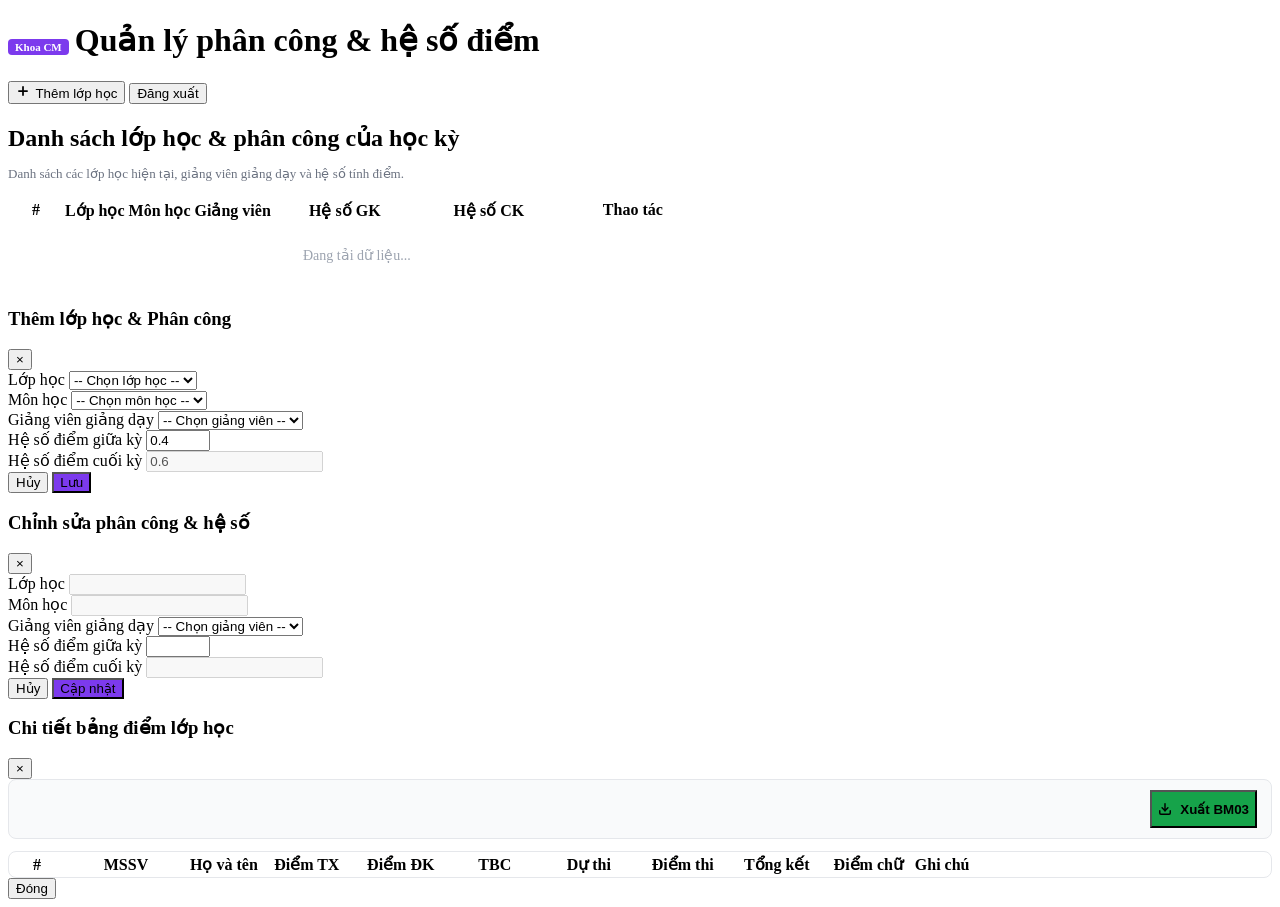
==== src/main/resources/templates/khoa-dashboard.html @ fa386c43 "fix" ====
<!DOCTYPE html>
<html lang="vi" xmlns:th="http://www.thymeleaf.org">
<head>
    <meta charset="UTF-8">
    <meta name="viewport" content="width=device-width, initial-scale=1.0">
    <title>Khoa Chuyên Môn - Quản lý lớp học & phân công</title>
    <link rel="stylesheet" href="/styles.css">
    <style>
        .tag-badge {
            display: inline-block;
            font-size: 11px;
            font-weight: 700;
            padding: 2px 7px;
            border-radius: 4px;
            background: #7c3aed;
            color: #fff;
            margin-right: 6px;
        }
        .section-subtitle {
            font-size: 13px;
            color: #6b7280;
            margin: -6px 0 16px;
        }
        .empty-state {
            text-align: center;
            color: #9ca3af;
            padding: 24px;
            font-size: 14px;
        }
        .btn-purple {
            background: #7c3aed;
        }
        .btn-success {
            background: #16a34a;
        }
        .btn-actions-container {
            display: flex;
            align-items: center;
            justify-content: center;
            gap: 6px;
        }
        .badge-status {
            padding: 2px 6px;
            border-radius: 4px;
            font-size: 11px;
            font-weight: bold;
        }
        .badge-status.success {
            background: #dcfce7;
            color: #15803d;
        }
        .badge-status.error {
            background: #fee2e2;
            color: #b91c1c;
        }
    </style>
</head>
<body>
<header class="topbar">
    <div>
        <h1><span class="tag-badge">Khoa CM</span>Quản lý phân công &amp; hệ số điểm</h1>
        <p class="muted" th:text="${hoTen}"></p>
    </div>
    <div class="topbar-actions">
        <button id="btnMoAddModal" class="btn-add-class" type="button">
            <svg width="14" height="14" viewBox="0 0 24 24" fill="none" stroke="currentColor" stroke-width="3" stroke-linecap="round" stroke-linejoin="round" style="margin-right: 2px;"><line x1="12" y1="5" x2="12" y2="19"></line><line x1="5" y1="12" x2="19" y2="12"></line></svg>
            Thêm lớp học
        </button>
        <button id="dangXuatBtn" class="secondary" type="button">Đăng xuất</button>
    </div>
</header>

<main class="layout">
    <section class="panel">
        <h2>Danh sách lớp học &amp; phân công của học kỳ</h2>
        <p class="section-subtitle">Danh sách các lớp học hiện tại, giảng viên giảng dạy và hệ số tính điểm.</p>
        <table>
            <thead>
            <tr>
                <th style="width: 50px; text-align: center;">#</th>
                <th>Lớp học</th>
                <th>Môn học</th>
                <th>Giảng viên</th>
                <th style="width: 140px; text-align: center;">Hệ số GK</th>
                <th style="width: 140px; text-align: center;">Hệ số CK</th>
                <th style="width: 140px; text-align: center;">Thao tác</th>
            </tr>
            </thead>
            <tbody id="bangPhanCongBody">
            <tr><td colspan="7" class="empty-state">Đang tải dữ liệu...</td></tr>
            </tbody>
        </table>
    </section>
</main>

<!-- Modal 1: Add Class -->
<div id="addModal" class="modal">
    <div class="modal-content">
        <div class="modal-header">
            <h3>Thêm lớp học &amp; Phân công</h3>
            <button class="close-btn" onclick="dongModal('addModal')">&times;</button>
        </div>
        <div class="form-group">
            <label for="addLopHoc">Lớp học</label>
            <select id="addLopHoc">
                <option value="">-- Chọn lớp học --</option>
            </select>
        </div>
        <div class="form-group">
            <label for="addMonHoc">Môn học</label>
            <select id="addMonHoc">
                <option value="">-- Chọn môn học --</option>
            </select>
        </div>
        <div class="form-group">
            <label for="addGiangVien">Giảng viên giảng dạy</label>
            <select id="addGiangVien">
                <option value="">-- Chọn giảng viên --</option>
            </select>
        </div>
        <div class="form-group">
            <label for="addHeSoGK">Hệ số điểm giữa kỳ</label>
            <input id="addHeSoGK" type="number" min="0.01" max="0.99" step="0.01" value="0.4">
        </div>
        <div class="form-group">
            <label for="addHeSoCK">Hệ số điểm cuối kỳ</label>
            <input id="addHeSoCK" type="number" value="0.6" disabled>
        </div>
        <div class="modal-footer">
            <button class="secondary" onclick="dongModal('addModal')">Hủy</button>
            <button id="btnSubmitAdd" class="btn-purple">Lưu</button>
        </div>
    </div>
</div>

<!-- Modal 2: Edit Class -->
<div id="editModal" class="modal">
    <div class="modal-content">
        <div class="modal-header">
            <h3>Chỉnh sửa phân công &amp; hệ số</h3>
            <button class="close-btn" onclick="dongModal('editModal')">&times;</button>
        </div>
        <input type="hidden" id="editPhanCongId">
        <div class="form-group">
            <label>Lớp học</label>
            <input id="editLopHocText" type="text" disabled>
        </div>
        <div class="form-group">
            <label>Môn học</label>
            <input id="editMonHocText" type="text" disabled>
        </div>
        <div class="form-group">
            <label for="editGiangVien">Giảng viên giảng dạy</label>
            <select id="editGiangVien">
                <option value="">-- Chọn giảng viên --</option>
            </select>
        </div>
        <div class="form-group">
            <label for="editHeSoGK">Hệ số điểm giữa kỳ</label>
            <input id="editHeSoGK" type="number" min="0.01" max="0.99" step="0.01">
        </div>
        <div class="form-group">
            <label for="editHeSoCK">Hệ số điểm cuối kỳ</label>
            <input id="editHeSoCK" type="number" disabled>
        </div>
        <div class="modal-footer">
            <button class="secondary" onclick="dongModal('editModal')">Hủy</button>
            <button id="btnSubmitEdit" class="btn-purple">Cập nhật</button>
        </div>
    </div>
</div>

<!-- Modal 3: View Score Sheet -->
<div id="viewModal" class="modal">
    <div class="modal-content large">
        <div class="modal-header">
            <h3>Chi tiết bảng điểm lớp học</h3>
            <button class="close-btn" onclick="dongModal('viewModal')">&times;</button>
        </div>
        <div style="display: flex; justify-content: space-between; align-items: center; margin-bottom: 12px; background: #f9fafb; padding: 10px 14px; border-radius: 8px; border: 1px solid #e5e7eb;">
            <div id="viewMetaInfo" style="font-size: 14px; color: #4b5563; line-height: 1.5;">
                <!-- filled dynamically -->
            </div>
            <button id="btnXuatBM03" class="btn-success" style="display: inline-flex; align-items: center; gap: 6px; font-weight: bold; height: 38px;">
                <svg width="14" height="14" viewBox="0 0 24 24" fill="none" stroke="currentColor" stroke-width="2.5" stroke-linecap="round" stroke-linejoin="round" style="margin-right: 2px;"><path d="M21 15v4a2 2 0 0 1-2 2H5a2 2 0 0 1-2-2v-4"></path><polyline points="7 10 12 15 17 10"></polyline><line x1="12" y1="15" x2="12" y2="3"></line></svg>
                Xuất BM03
            </button>
        </div>
        <div style="max-height: 380px; overflow-y: auto; border: 1px solid #e5e7eb; border-radius: 8px;">
            <table>
                <thead>
                <tr>
                    <th style="width: 50px; text-align: center;">#</th>
                    <th style="width: 120px; text-align: center;">MSSV</th>
                    <th>Họ và tên</th>
                    <th style="width: 90px; text-align: center;">Điểm TX</th>
                    <th style="width: 90px; text-align: center;">Điểm ĐK</th>
                    <th style="width: 90px; text-align: center;">TBC</th>
                    <th style="width: 90px; text-align: center;">Dự thi</th>
                    <th style="width: 90px; text-align: center;">Điểm thi</th>
                    <th style="width: 90px; text-align: center;">Tổng kết</th>
                    <th style="width: 85px; text-align: center;">Điểm chữ</th>
                    <th>Ghi chú</th>
                </tr>
                </thead>
                <tbody id="bangDiemBody">
                <!-- filled dynamically -->
                </tbody>
            </table>
        </div>
        <div class="modal-footer">
            <button class="secondary" onclick="dongModal('viewModal')">Đóng</button>
        </div>
    </div>
</div>

<div id="toast" class="toast"></div>
<script src="/khoa.js"></script>
</body>
</html>
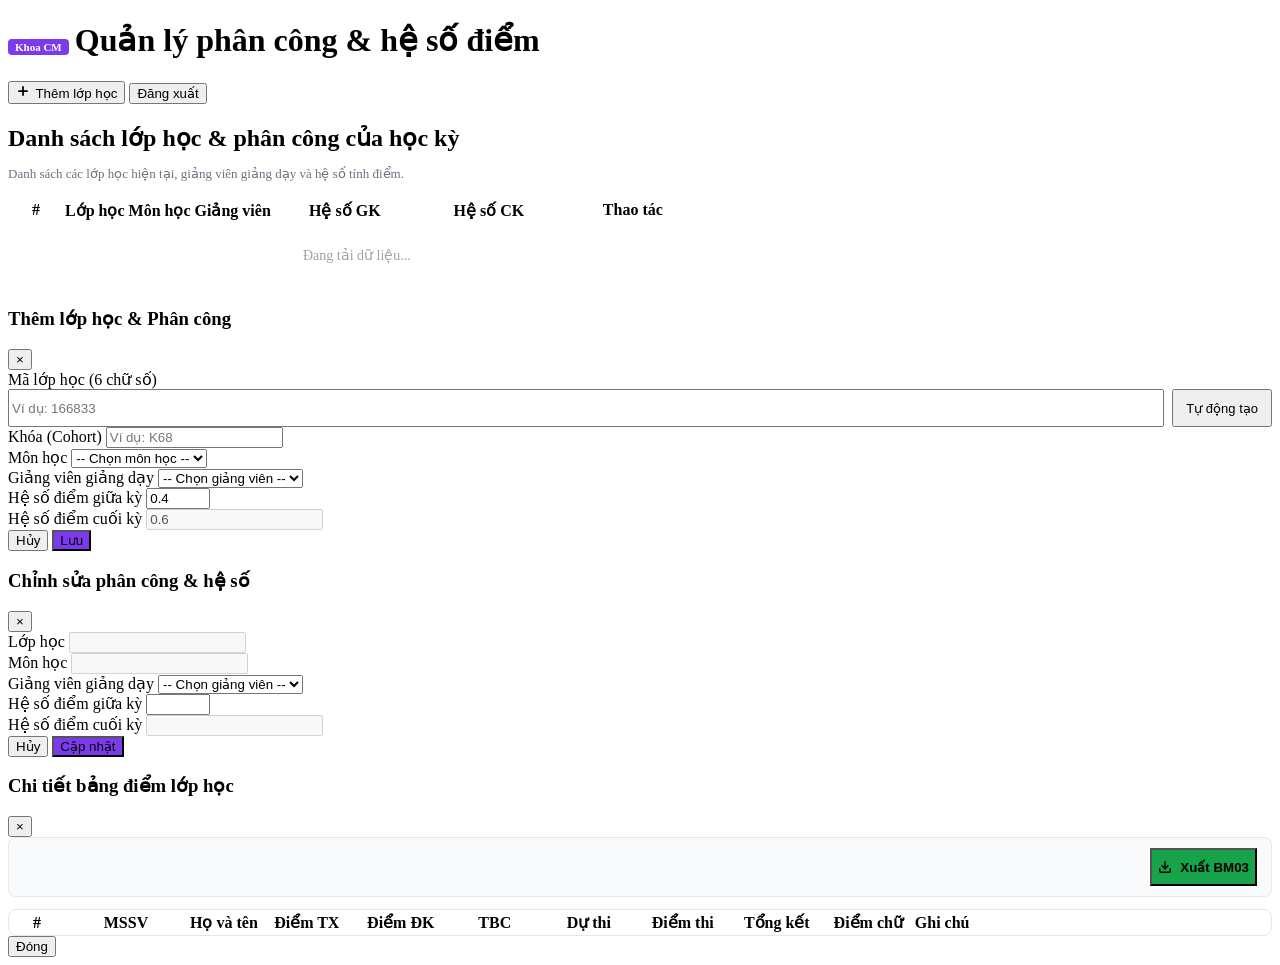
==== commit 0f67b93b: "change class id logic" ====
--- a/src/main/resources/templates/khoa-dashboard.html
+++ b/src/main/resources/templates/khoa-dashboard.html
@@ -101,10 +101,15 @@
             <button class="close-btn" onclick="dongModal('addModal')">&times;</button>
         </div>
         <div class="form-group">
-            <label for="addLopHoc">Lớp học</label>
-            <select id="addLopHoc">
-                <option value="">-- Chọn lớp học --</option>
-            </select>
+            <label for="addLopHocInput">Mã lớp học (6 chữ số)</label>
+            <div style="display: flex; gap: 8px;">
+                <input id="addLopHocInput" type="text" placeholder="Ví dụ: 166833" maxlength="6" style="flex: 1;">
+                <button id="btnTuDongTaoLop" type="button" class="secondary" style="height: 38px; white-space: nowrap; padding: 0 12px; font-size: 13px;">Tự động tạo</button>
+            </div>
+        </div>
+        <div class="form-group">
+            <label for="addLopHocKhoa">Khóa (Cohort)</label>
+            <input id="addLopHocKhoa" type="text" placeholder="Ví dụ: K68">
         </div>
         <div class="form-group">
             <label for="addMonHoc">Môn học</label>
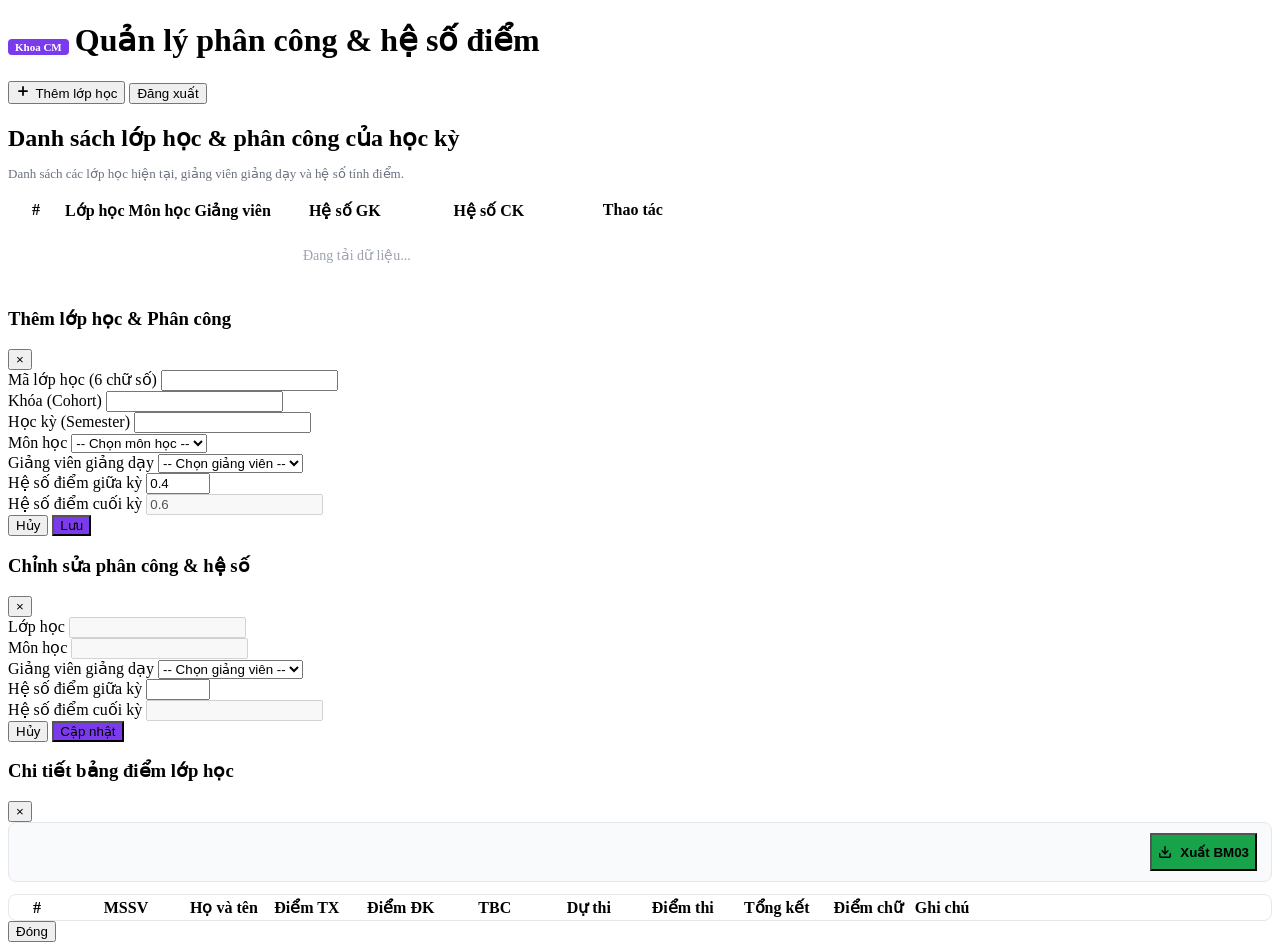
==== commit 84d3c9f4: "fix reduce friction" ====
--- a/src/main/resources/templates/khoa-dashboard.html
+++ b/src/main/resources/templates/khoa-dashboard.html
@@ -102,14 +102,15 @@
         </div>
         <div class="form-group">
             <label for="addLopHocInput">Mã lớp học (6 chữ số)</label>
-            <div style="display: flex; gap: 8px;">
-                <input id="addLopHocInput" type="text" placeholder="Ví dụ: 166833" maxlength="6" style="flex: 1;">
-                <button id="btnTuDongTaoLop" type="button" class="secondary" style="height: 38px; white-space: nowrap; padding: 0 12px; font-size: 13px;">Tự động tạo</button>
-            </div>
+            <input id="addLopHocInput" type="text" maxlength="6">
         </div>
         <div class="form-group">
             <label for="addLopHocKhoa">Khóa (Cohort)</label>
-            <input id="addLopHocKhoa" type="text" placeholder="Ví dụ: K68">
+            <input id="addLopHocKhoa" type="text">
+        </div>
+        <div class="form-group">
+            <label for="addHocKy">Học kỳ (Semester)</label>
+            <input id="addHocKy" type="text">
         </div>
         <div class="form-group">
             <label for="addMonHoc">Môn học</label>
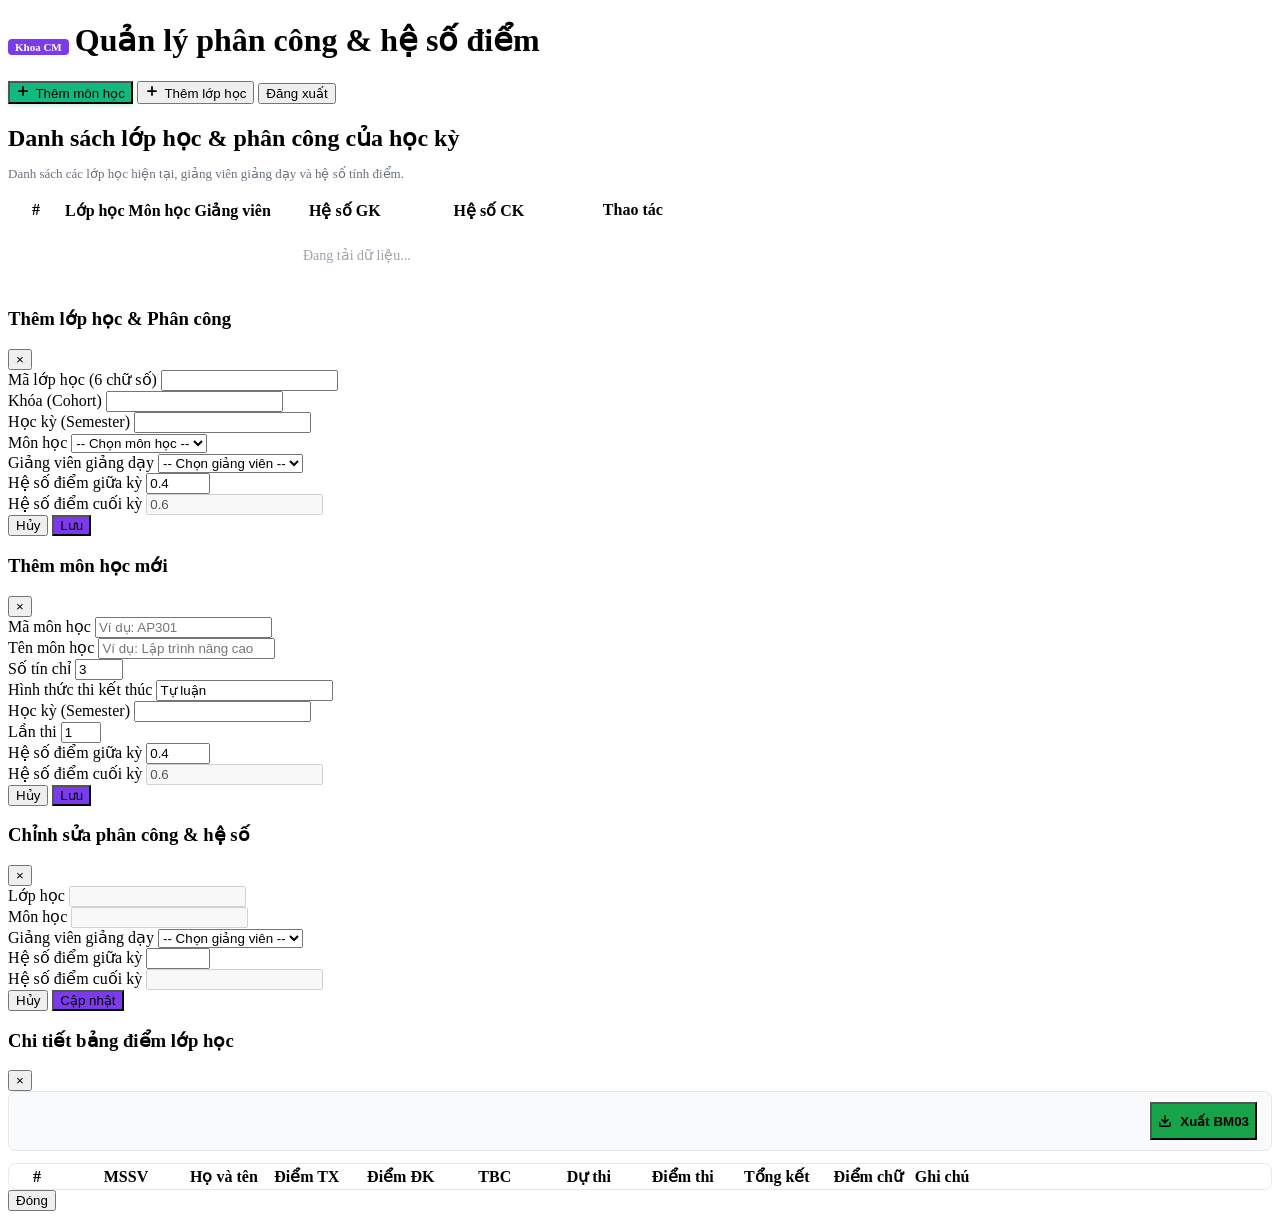
==== commit 20523aaa: "fix ko them lop dc" ====
--- a/src/main/resources/templates/khoa-dashboard.html
+++ b/src/main/resources/templates/khoa-dashboard.html
@@ -53,6 +53,14 @@
             background: #fee2e2;
             color: #b91c1c;
         }
+        .btn-green {
+            background-color: #10b981 !important;
+            box-shadow: 0 2px 4px rgba(16, 185, 129, 0.2) !important;
+        }
+        .btn-green:hover {
+            background-color: #059669 !important;
+            box-shadow: 0 4px 6px rgba(16, 185, 129, 0.3) !important;
+        }
     </style>
 </head>
 <body>
@@ -62,6 +70,10 @@
         <p class="muted" th:text="${hoTen}"></p>
     </div>
     <div class="topbar-actions">
+        <button id="btnMoAddMonHocModal" class="btn-add-class btn-green" type="button">
+            <svg width="14" height="14" viewBox="0 0 24 24" fill="none" stroke="currentColor" stroke-width="3" stroke-linecap="round" stroke-linejoin="round" style="margin-right: 2px;"><line x1="12" y1="5" x2="12" y2="19"></line><line x1="5" y1="12" x2="19" y2="12"></line></svg>
+            Thêm môn học
+        </button>
         <button id="btnMoAddModal" class="btn-add-class" type="button">
             <svg width="14" height="14" viewBox="0 0 24 24" fill="none" stroke="currentColor" stroke-width="3" stroke-linecap="round" stroke-linejoin="round" style="margin-right: 2px;"><line x1="12" y1="5" x2="12" y2="19"></line><line x1="5" y1="12" x2="19" y2="12"></line></svg>
             Thêm lớp học
@@ -139,6 +151,52 @@
     </div>
 </div>
 
+<!-- Modal 1.5: Add Subject -->
+<div id="addMonHocModal" class="modal">
+    <div class="modal-content">
+        <div class="modal-header">
+            <h3>Thêm môn học mới</h3>
+            <button class="close-btn" onclick="dongModal('addMonHocModal')">&times;</button>
+        </div>
+        <div class="form-group">
+            <label for="addMaMHInput">Mã môn học</label>
+            <input id="addMaMHInput" type="text" placeholder="Ví dụ: AP301">
+        </div>
+        <div class="form-group">
+            <label for="addTenMonHocInput">Tên môn học</label>
+            <input id="addTenMonHocInput" type="text" placeholder="Ví dụ: Lập trình nâng cao">
+        </div>
+        <div class="form-group">
+            <label for="addSoTinChiInput">Số tín chỉ</label>
+            <input id="addSoTinChiInput" type="number" min="1" max="10" value="3">
+        </div>
+        <div class="form-group">
+            <label for="addHinhThucThiInput">Hình thức thi kết thúc</label>
+            <input id="addHinhThucThiInput" type="text" placeholder="Ví dụ: Tự luận hoặc Trắc nghiệm" value="Tự luận">
+        </div>
+        <div class="form-group">
+            <label for="addMonHocHocKy">Học kỳ (Semester)</label>
+            <input id="addMonHocHocKy" type="text">
+        </div>
+        <div class="form-group">
+            <label for="addMonHocLanThi">Lần thi</label>
+            <input id="addMonHocLanThi" type="number" min="1" max="5" value="1">
+        </div>
+        <div class="form-group">
+            <label for="addMonHocHeSoGK">Hệ số điểm giữa kỳ</label>
+            <input id="addMonHocHeSoGK" type="number" min="0.01" max="0.99" step="0.01" value="0.4">
+        </div>
+        <div class="form-group">
+            <label for="addMonHocHeSoCK">Hệ số điểm cuối kỳ</label>
+            <input id="addMonHocHeSoCK" type="number" value="0.6" disabled>
+        </div>
+        <div class="modal-footer">
+            <button class="secondary" onclick="dongModal('addMonHocModal')">Hủy</button>
+            <button id="btnSubmitAddMonHoc" class="btn-purple">Lưu</button>
+        </div>
+    </div>
+</div>
+
 <!-- Modal 2: Edit Class -->
 <div id="editModal" class="modal">
     <div class="modal-content">
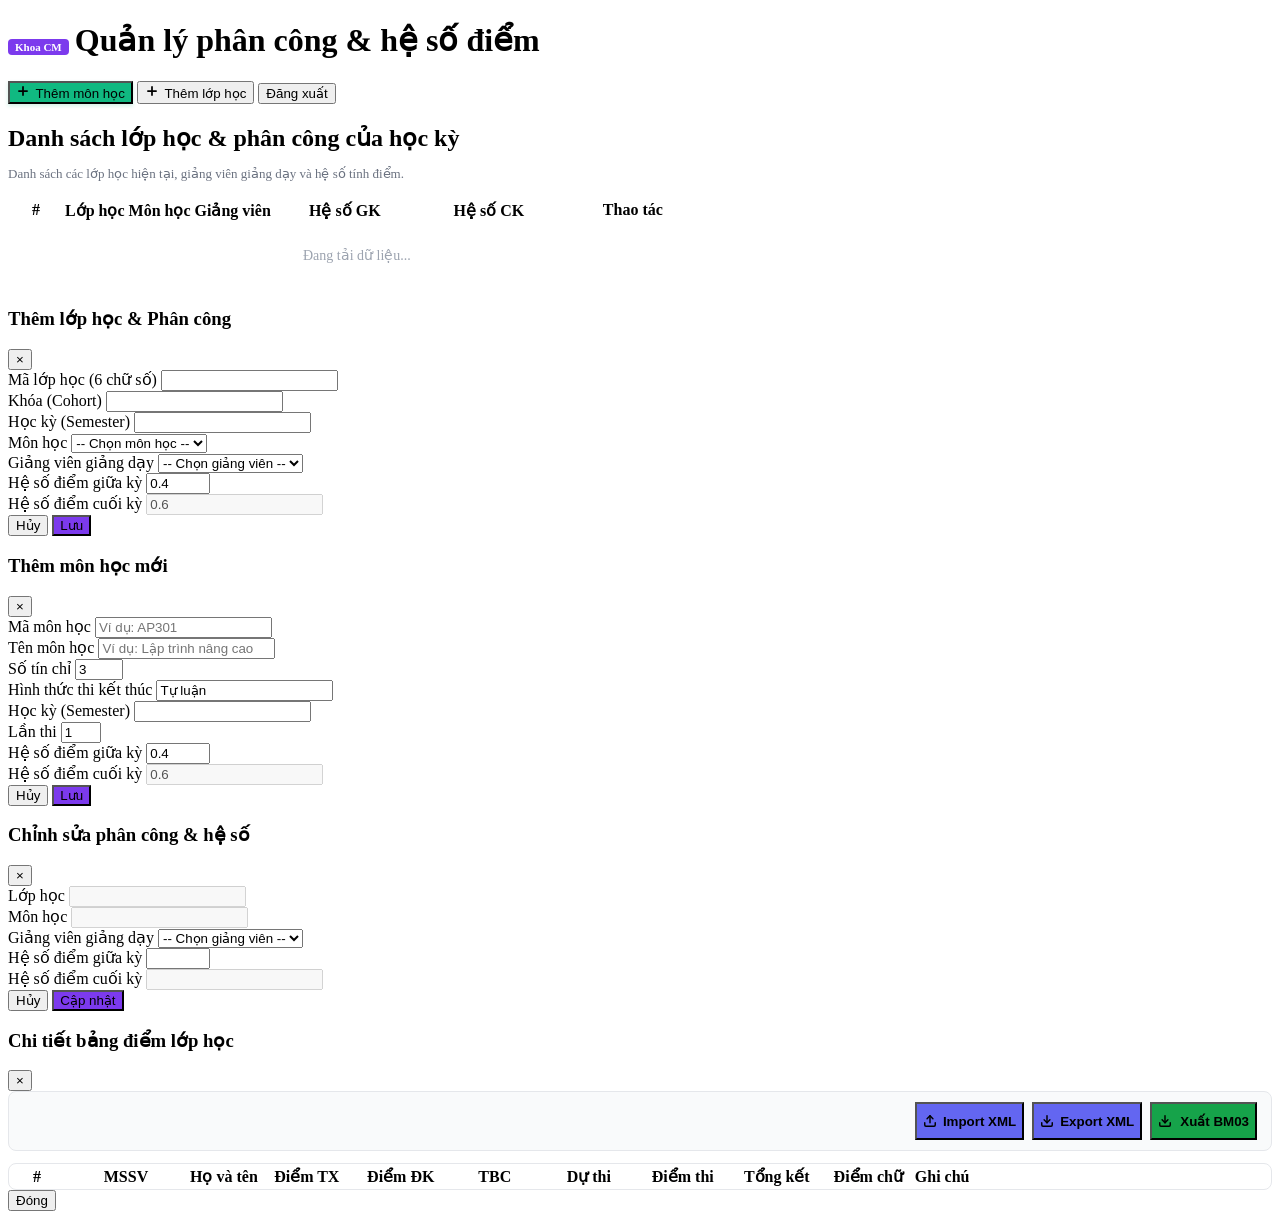
==== commit 9e5a0dd0: "add xml import" ====
--- a/src/main/resources/templates/khoa-dashboard.html
+++ b/src/main/resources/templates/khoa-dashboard.html
@@ -245,10 +245,21 @@
             <div id="viewMetaInfo" style="font-size: 14px; color: #4b5563; line-height: 1.5;">
                 <!-- filled dynamically -->
             </div>
-            <button id="btnXuatBM03" class="btn-success" style="display: inline-flex; align-items: center; gap: 6px; font-weight: bold; height: 38px;">
-                <svg width="14" height="14" viewBox="0 0 24 24" fill="none" stroke="currentColor" stroke-width="2.5" stroke-linecap="round" stroke-linejoin="round" style="margin-right: 2px;"><path d="M21 15v4a2 2 0 0 1-2 2H5a2 2 0 0 1-2-2v-4"></path><polyline points="7 10 12 15 17 10"></polyline><line x1="12" y1="15" x2="12" y2="3"></line></svg>
-                Xuất BM03
-            </button>
+            <div style="display: flex; gap: 8px;">
+                <input type="file" id="importKhoaXmlInput" accept=".xml" style="display: none;">
+                <button id="btnImportKhoaXml" class="btn-success" style="display: inline-flex; align-items: center; gap: 6px; font-weight: bold; height: 38px; background-color: #6366f1;">
+                    <svg width="14" height="14" viewBox="0 0 24 24" fill="none" stroke="currentColor" stroke-width="2.5" stroke-linecap="round" stroke-linejoin="round"><path d="M21 15v4a2 2 0 0 1-2 2H5a2 2 0 0 1-2-2v-4"></path><polyline points="17 8 12 3 7 8"></polyline><line x1="12" y1="3" x2="12" y2="15"></line></svg>
+                    Import XML
+                </button>
+                <button id="btnExportKhoaXml" class="btn-success" style="display: inline-flex; align-items: center; gap: 6px; font-weight: bold; height: 38px; background-color: #6366f1;">
+                    <svg width="14" height="14" viewBox="0 0 24 24" fill="none" stroke="currentColor" stroke-width="2.5" stroke-linecap="round" stroke-linejoin="round"><path d="M21 15v4a2 2 0 0 1-2 2H5a2 2 0 0 1-2-2v-4"></path><polyline points="7 10 12 15 17 10"></polyline><line x1="12" y1="15" x2="12" y2="3"></line></svg>
+                    Export XML
+                </button>
+                <button id="btnXuatBM03" class="btn-success" style="display: inline-flex; align-items: center; gap: 6px; font-weight: bold; height: 38px;">
+                    <svg width="14" height="14" viewBox="0 0 24 24" fill="none" stroke="currentColor" stroke-width="2.5" stroke-linecap="round" stroke-linejoin="round" style="margin-right: 2px;"><path d="M21 15v4a2 2 0 0 1-2 2H5a2 2 0 0 1-2-2v-4"></path><polyline points="7 10 12 15 17 10"></polyline><line x1="12" y1="15" x2="12" y2="3"></line></svg>
+                    Xuất BM03
+                </button>
+            </div>
         </div>
         <div style="max-height: 380px; overflow-y: auto; border: 1px solid #e5e7eb; border-radius: 8px;">
             <table>
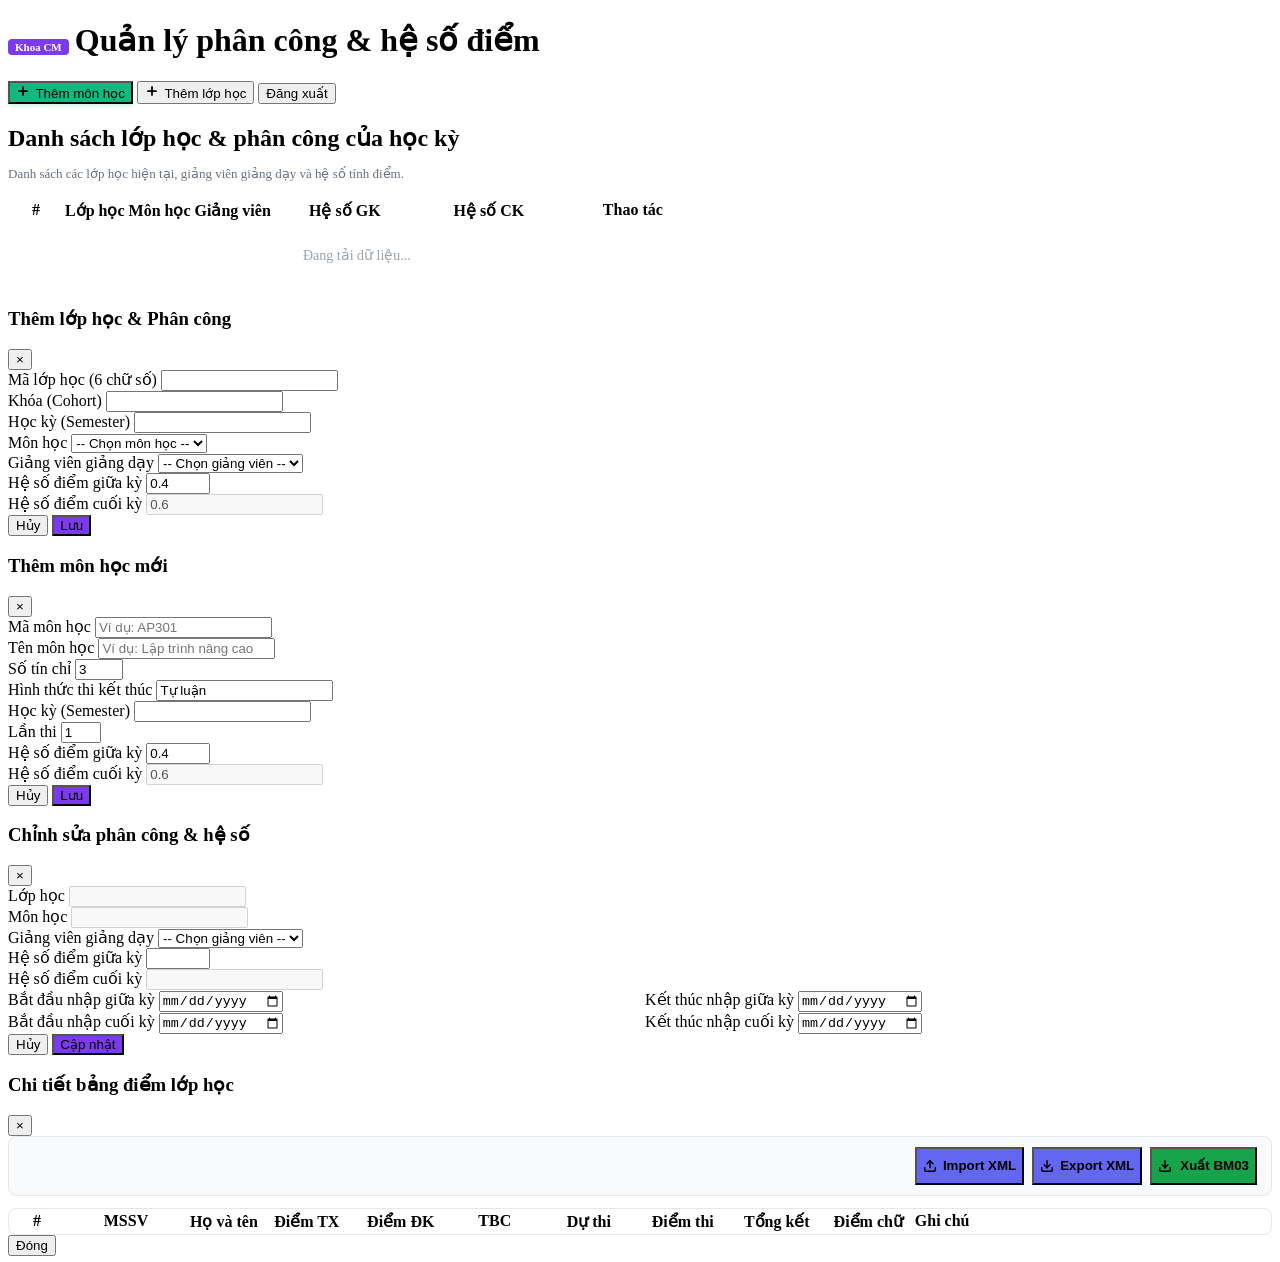
==== commit cef2b3c2: "block nhap diem theo date" ====
--- a/src/main/resources/templates/khoa-dashboard.html
+++ b/src/main/resources/templates/khoa-dashboard.html
@@ -227,6 +227,26 @@
             <label for="editHeSoCK">Hệ số điểm cuối kỳ</label>
             <input id="editHeSoCK" type="number" disabled>
         </div>
+        <div class="form-group" style="display: flex; gap: 10px;">
+            <div style="flex: 1;">
+                <label for="editNgayBatDauGK">Bắt đầu nhập giữa kỳ</label>
+                <input id="editNgayBatDauGK" type="date">
+            </div>
+            <div style="flex: 1;">
+                <label for="editNgayKetThucGK">Kết thúc nhập giữa kỳ</label>
+                <input id="editNgayKetThucGK" type="date">
+            </div>
+        </div>
+        <div class="form-group" style="display: flex; gap: 10px;">
+            <div style="flex: 1;">
+                <label for="editNgayBatDauCK">Bắt đầu nhập cuối kỳ</label>
+                <input id="editNgayBatDauCK" type="date">
+            </div>
+            <div style="flex: 1;">
+                <label for="editNgayKetThucCK">Kết thúc nhập cuối kỳ</label>
+                <input id="editNgayKetThucCK" type="date">
+            </div>
+        </div>
         <div class="modal-footer">
             <button class="secondary" onclick="dongModal('editModal')">Hủy</button>
             <button id="btnSubmitEdit" class="btn-purple">Cập nhật</button>
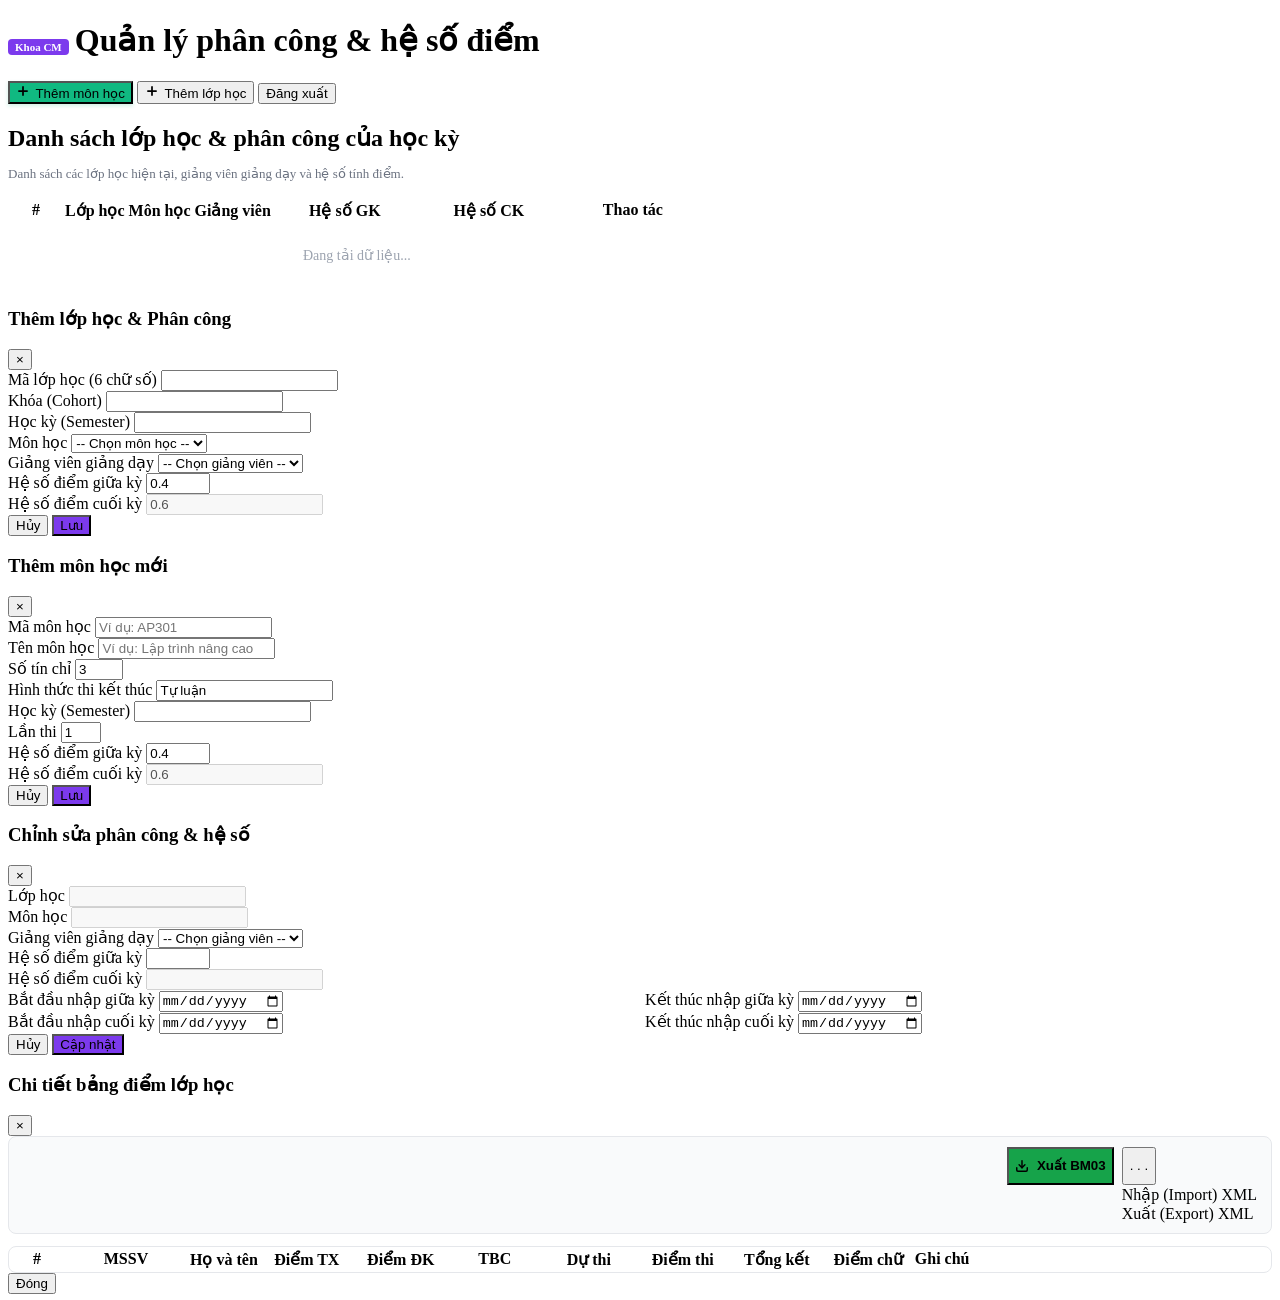
==== commit 10684d2f: "ui change again" ====
--- a/src/main/resources/templates/khoa-dashboard.html
+++ b/src/main/resources/templates/khoa-dashboard.html
@@ -267,18 +267,17 @@
             </div>
             <div style="display: flex; gap: 8px;">
                 <input type="file" id="importKhoaXmlInput" accept=".xml" style="display: none;">
-                <button id="btnImportKhoaXml" class="btn-success" style="display: inline-flex; align-items: center; gap: 6px; font-weight: bold; height: 38px; background-color: #6366f1;">
-                    <svg width="14" height="14" viewBox="0 0 24 24" fill="none" stroke="currentColor" stroke-width="2.5" stroke-linecap="round" stroke-linejoin="round"><path d="M21 15v4a2 2 0 0 1-2 2H5a2 2 0 0 1-2-2v-4"></path><polyline points="17 8 12 3 7 8"></polyline><line x1="12" y1="3" x2="12" y2="15"></line></svg>
-                    Import XML
-                </button>
-                <button id="btnExportKhoaXml" class="btn-success" style="display: inline-flex; align-items: center; gap: 6px; font-weight: bold; height: 38px; background-color: #6366f1;">
-                    <svg width="14" height="14" viewBox="0 0 24 24" fill="none" stroke="currentColor" stroke-width="2.5" stroke-linecap="round" stroke-linejoin="round"><path d="M21 15v4a2 2 0 0 1-2 2H5a2 2 0 0 1-2-2v-4"></path><polyline points="7 10 12 15 17 10"></polyline><line x1="12" y1="15" x2="12" y2="3"></line></svg>
-                    Export XML
-                </button>
                 <button id="btnXuatBM03" class="btn-success" style="display: inline-flex; align-items: center; gap: 6px; font-weight: bold; height: 38px;">
                     <svg width="14" height="14" viewBox="0 0 24 24" fill="none" stroke="currentColor" stroke-width="2.5" stroke-linecap="round" stroke-linejoin="round" style="margin-right: 2px;"><path d="M21 15v4a2 2 0 0 1-2 2H5a2 2 0 0 1-2-2v-4"></path><polyline points="7 10 12 15 17 10"></polyline><line x1="12" y1="15" x2="12" y2="3"></line></svg>
                     Xuất BM03
                 </button>
+                <div class="dropdown">
+                    <button class="dropbtn" type="button" title="Tùy chọn" style="height: 38px; line-height: 1;">. . .</button>
+                    <div class="dropdown-content">
+                        <div id="btnImportKhoaXml">Nhập (Import) XML</div>
+                        <div id="btnExportKhoaXml">Xuất (Export) XML</div>
+                    </div>
+                </div>
             </div>
         </div>
         <div style="max-height: 380px; overflow-y: auto; border: 1px solid #e5e7eb; border-radius: 8px;">
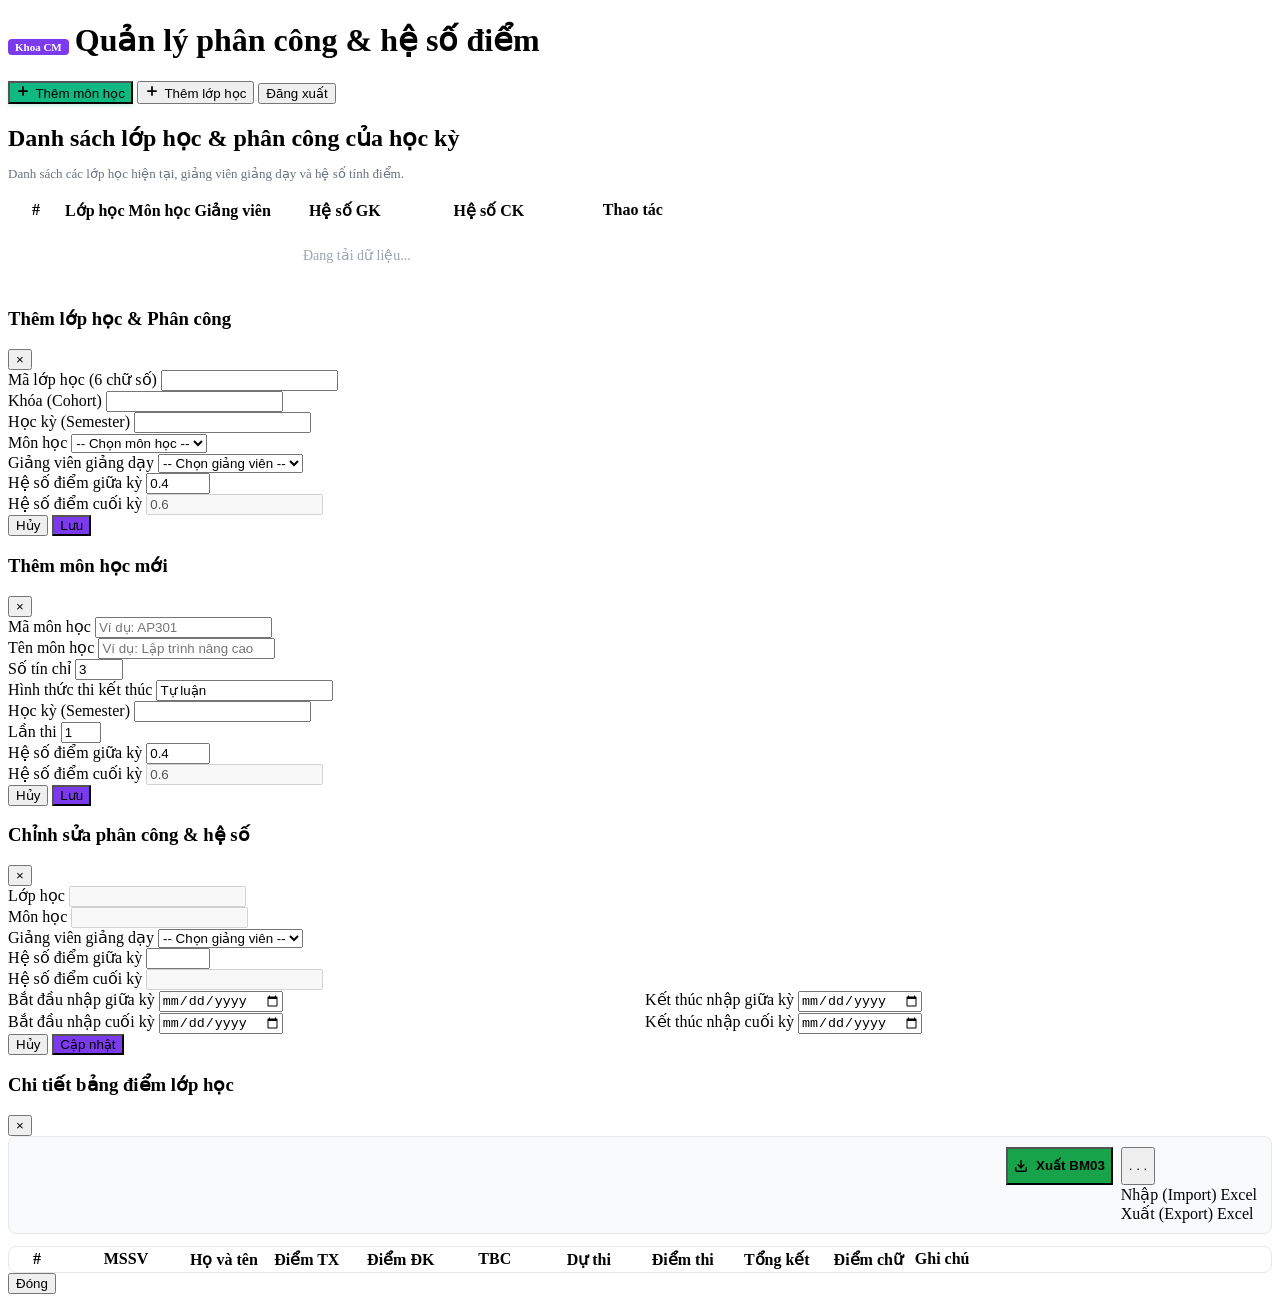
==== commit b93d3532: "import via excel + ui minor change" ====
--- a/src/main/resources/templates/khoa-dashboard.html
+++ b/src/main/resources/templates/khoa-dashboard.html
@@ -266,7 +266,7 @@
                 <!-- filled dynamically -->
             </div>
             <div style="display: flex; gap: 8px;">
-                <input type="file" id="importKhoaXmlInput" accept=".xml" style="display: none;">
+                <input type="file" id="importKhoaXmlInput" accept=".xlsx" style="display: none;">
                 <button id="btnXuatBM03" class="btn-success" style="display: inline-flex; align-items: center; gap: 6px; font-weight: bold; height: 38px;">
                     <svg width="14" height="14" viewBox="0 0 24 24" fill="none" stroke="currentColor" stroke-width="2.5" stroke-linecap="round" stroke-linejoin="round" style="margin-right: 2px;"><path d="M21 15v4a2 2 0 0 1-2 2H5a2 2 0 0 1-2-2v-4"></path><polyline points="7 10 12 15 17 10"></polyline><line x1="12" y1="15" x2="12" y2="3"></line></svg>
                     Xuất BM03
@@ -274,8 +274,8 @@
                 <div class="dropdown">
                     <button class="dropbtn" type="button" title="Tùy chọn" style="height: 38px; line-height: 1;">. . .</button>
                     <div class="dropdown-content">
-                        <div id="btnImportKhoaXml">Nhập (Import) XML</div>
-                        <div id="btnExportKhoaXml">Xuất (Export) XML</div>
+                        <div id="btnImportKhoaXml">Nhập (Import) Excel</div>
+                        <div id="btnExportKhoaXml">Xuất (Export) Excel</div>
                     </div>
                 </div>
             </div>
